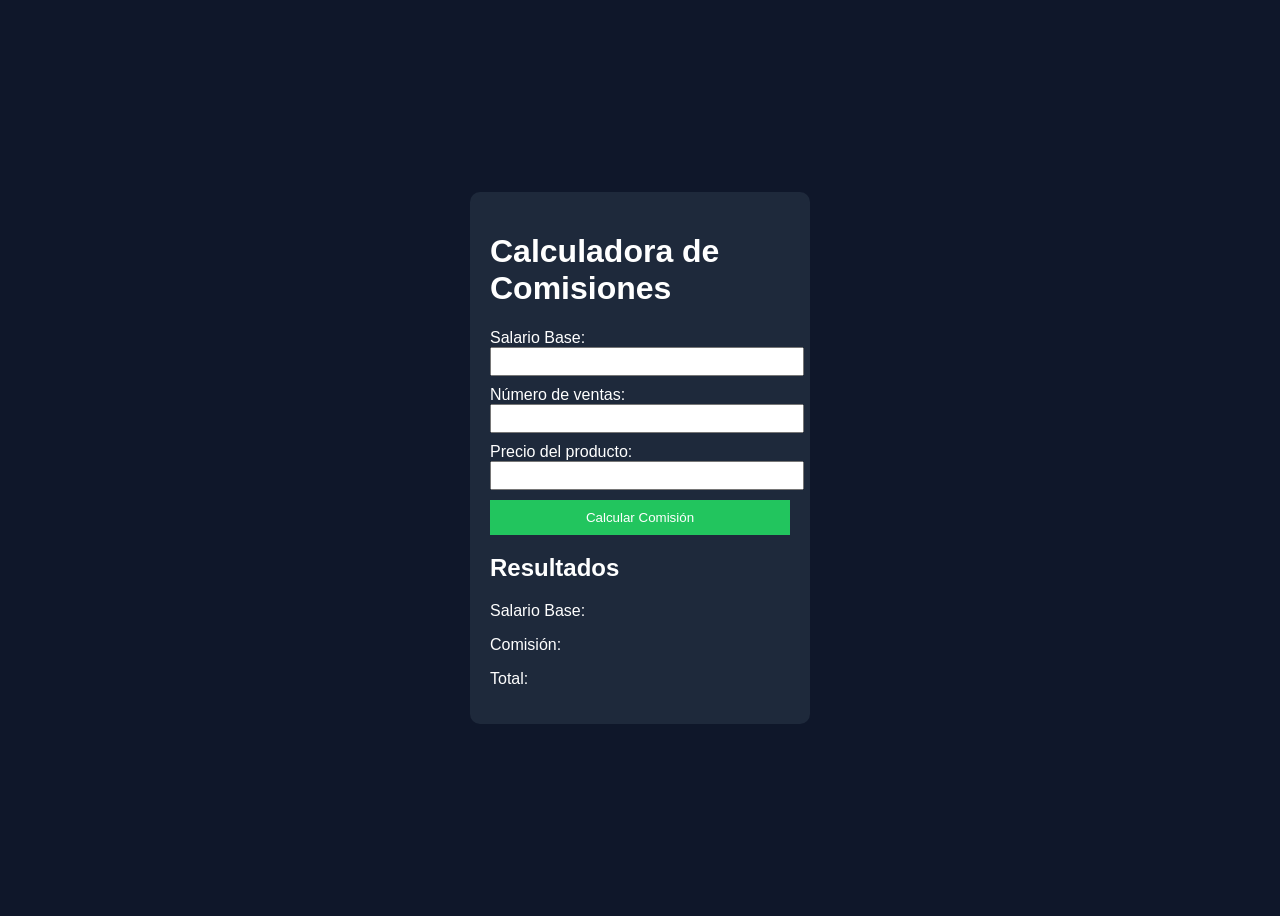
==== ventas.html @ ec8ee5f0 "Archivos en cero" ====
<!DOCTYPE html>
<html lang="es">
<head>
    <meta charset="UTF-8">
    <title>Calculadora de Comisiones</title>
    <link rel="stylesheet" href="ventas.css">
</head>
<body>

    <div class="contenedor">
        <h1>Calculadora de Comisiones</h1>

        <label>Salario Base:</label>
        <input type="text" id="txtSueldoBase">

        <label>Número de ventas:</label>
        <input type="text" id="txtVentas">

        <label>Precio del producto:</label>
        <input type="text" id="txtPrecio">

        <button onclick="calcular()">Calcular Comisión</button>

        <h2>Resultados</h2>
        <p>Salario Base: <span id="spSueldoBase"></span></p>
        <p>Comisión: <span id="spComision"></span></p>
        <p>Total: <span id="spTotal"></span></p>
    </div>

    <script src="ventas.js"></script>
</body>
</html>
---- ventas.css ----
body {
    font-family: Arial;
    background-color: #0f172a;
    color: white;
    display: flex;
    justify-content: center;
    align-items: center;
    height: 100vh;
}

.contenedor {
    background-color: #1e293b;
    padding: 20px;
    border-radius: 10px;
    width: 300px;
}

input {
    width: 100%;
    margin-bottom: 10px;
    padding: 5px;
}

button {
    width: 100%;
    padding: 10px;
    background-color: #22c55e;
    border: none;
    color: white;
    cursor: pointer;
}

button:hover {
    background-color: #16a34a;
}
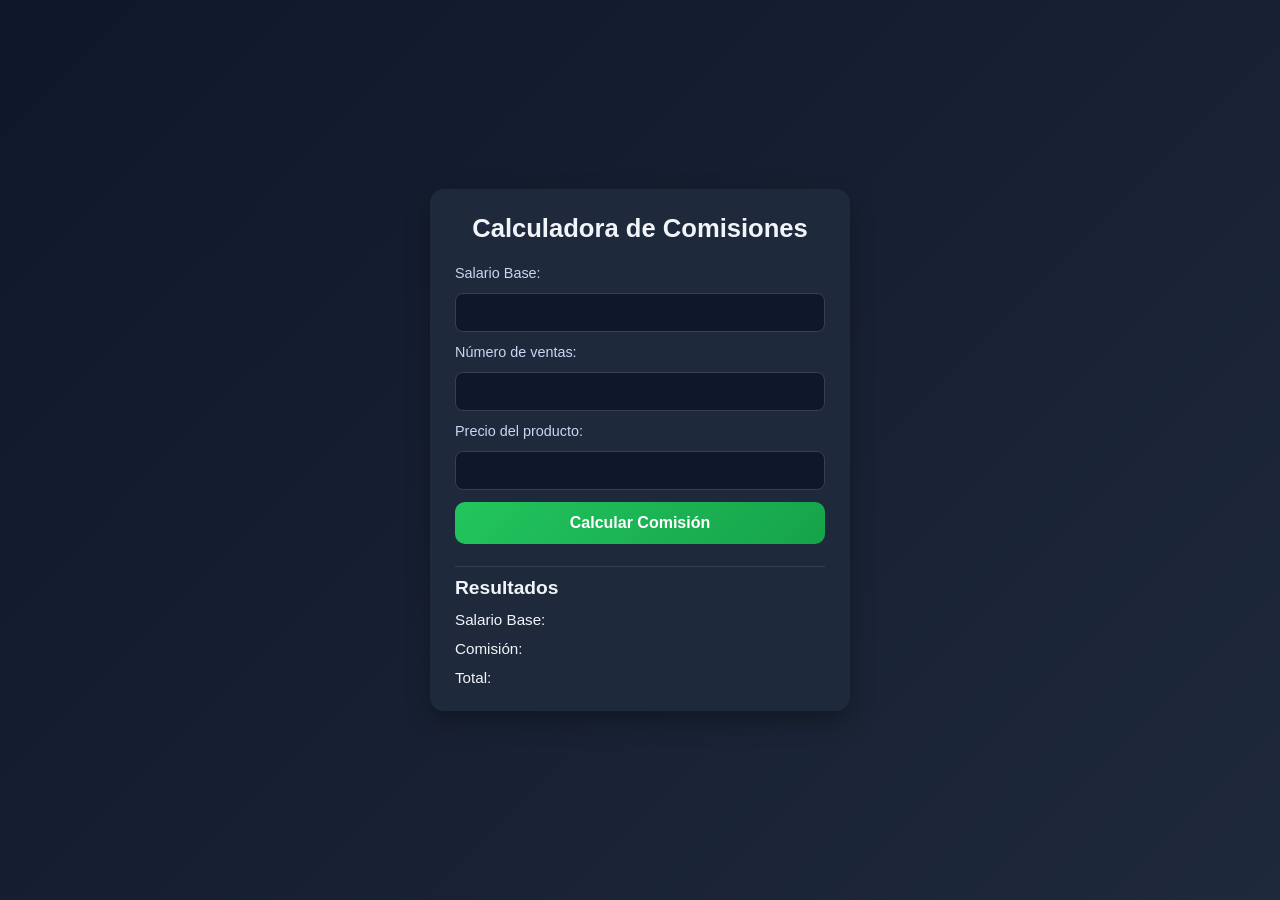
==== commit 196d9c68: "uso de chatgp para arreglo css y responsibe" ====
--- a/ventas.html
+++ b/ventas.html
@@ -4,6 +4,8 @@
     <meta charset="UTF-8">
     <title>Calculadora de Comisiones</title>
     <link rel="stylesheet" href="ventas.css">
+    <script src="utilitarios.js"></script>
+    <meta name="viewport" content="width=device-width, initial-scale=1.0">
 </head>
 <body>
 
--- a/ventas.css
+++ b/ventas.css
@@ -1,35 +1,149 @@
+/* RESET BÁSICO */
+* {
+    margin: 0;
+    padding: 0;
+    box-sizing: border-box;
+}
+
+/* BODY */
 body {
-    font-family: Arial;
-    background-color: #0f172a;
-    color: white;
+    font-family: 'Segoe UI', Tahoma, Geneva, Verdana, sans-serif;
+    background: linear-gradient(135deg, #0f172a, #1e293b);
+    color: #f1f5f9;
     display: flex;
     justify-content: center;
     align-items: center;
-    height: 100vh;
+    min-height: 100vh; /* mejor que height */
+    padding: 20px;
 }
 
+/* CONTENEDOR PRINCIPAL */
 .contenedor {
     background-color: #1e293b;
-    padding: 20px;
-    border-radius: 10px;
-    width: 300px;
+    padding: 25px;
+    border-radius: 14px;
+    width: 100%;
+    max-width: 420px;
+    box-shadow: 0 10px 25px rgba(0,0,0,0.3);
+    display: flex;
+    flex-direction: column;
+    gap: 12px;
 }
 
+/* TITULOS */
+h1 {
+    font-size: 1.6rem;
+    text-align: center;
+    margin-bottom: 10px;
+}
+
+h2 {
+    font-size: 1.2rem;
+    margin-top: 10px;
+    border-top: 1px solid #334155;
+    padding-top: 10px;
+}
+
+/* LABELS */
+label {
+    font-size: 0.9rem;
+    color: #cbd5f5;
+}
+
+/* INPUTS */
 input {
     width: 100%;
-    margin-bottom: 10px;
-    padding: 5px;
+    padding: 10px;
+    border-radius: 8px;
+    border: 1px solid #334155;
+    background-color: #0f172a;
+    color: white;
+    font-size: 0.95rem;
+    transition: 0.3s;
 }
 
+input:focus {
+    outline: none;
+    border-color: #22c55e;
+    box-shadow: 0 0 0 2px rgba(34,197,94,0.2);
+}
+
+/* BOTON */
 button {
     width: 100%;
-    padding: 10px;
-    background-color: #22c55e;
+    padding: 12px;
+    background: linear-gradient(135deg, #22c55e, #16a34a);
     border: none;
+    border-radius: 10px;
     color: white;
+    font-size: 1rem;
+    font-weight: bold;
     cursor: pointer;
+    transition: 0.3s;
 }
 
 button:hover {
-    background-color: #16a34a;
+    transform: translateY(-1px);
+    background: linear-gradient(135deg, #16a34a, #15803d);
+}
+
+/* RESULTADOS */
+p {
+    font-size: 0.95rem;
+    display: flex;
+    justify-content: space-between;
+}
+
+span {
+    font-weight: bold;
+    color: #22c55e;
+}
+
+/* ------------------ RESPONSIVE ------------------ */
+
+/* TABLETS */
+@media (max-width: 768px) {
+    .contenedor {
+        max-width: 90%;
+        padding: 20px;
+    }
+
+    h1 {
+        font-size: 1.4rem;
+    }
+}
+
+/* CELULARES */
+@media (max-width: 480px) {
+    body {
+        align-items: flex-start;
+    }
+
+    .contenedor {
+        width: 100%;
+        border-radius: 12px;
+        padding: 18px;
+    }
+
+    h1 {
+        font-size: 1.3rem;
+    }
+
+    h2 {
+        font-size: 1.1rem;
+    }
+
+    input {
+        font-size: 0.9rem;
+        padding: 9px;
+    }
+
+    button {
+        font-size: 0.95rem;
+        padding: 10px;
+    }
+
+    p {
+        font-size: 0.9rem;
+    }
 }
